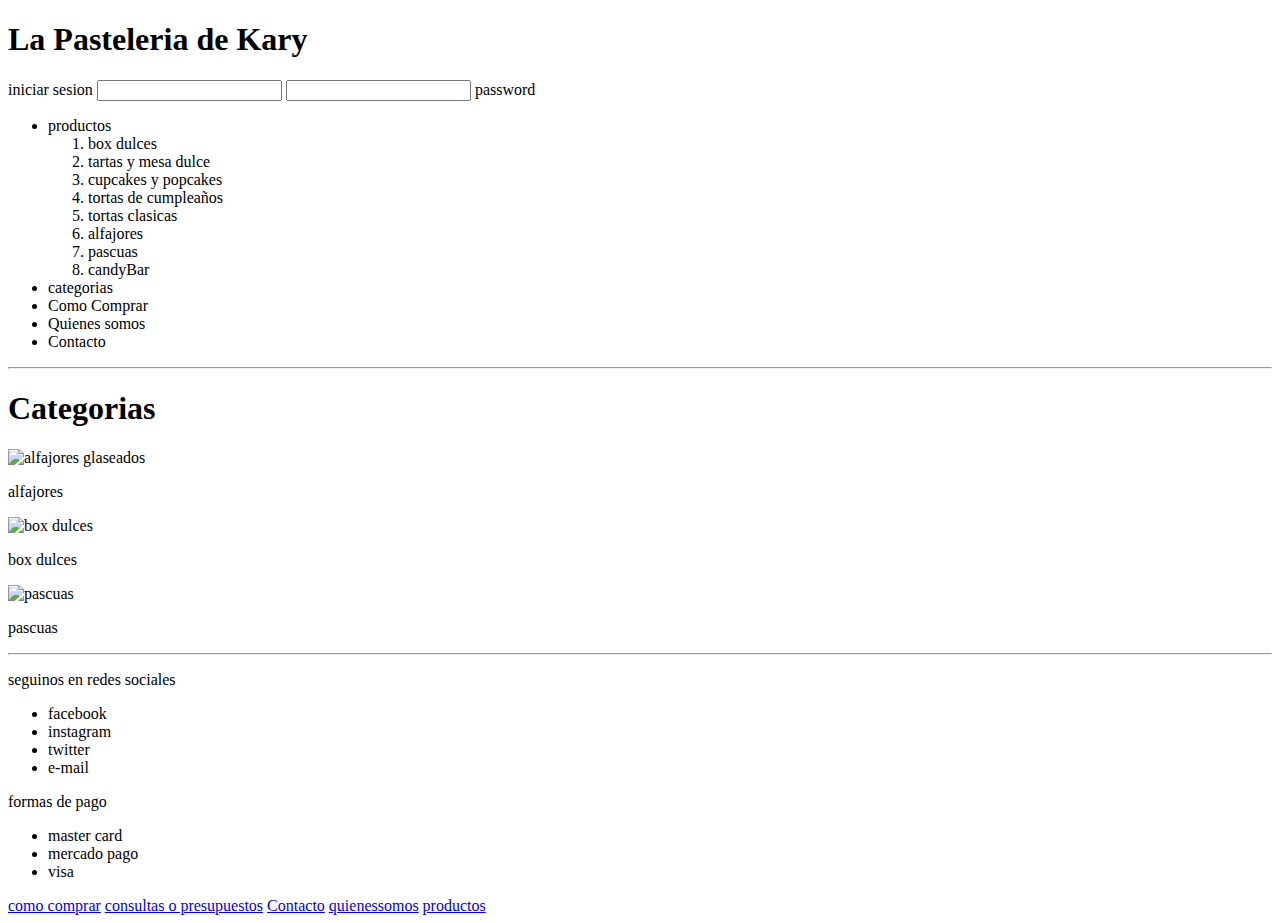
==== index.html @ 6dd4e81d "inclui bootstrap" ====
<!DOCTYPE html>
<html lang="es">

<head>
    <meta charset="UTF-8">
    <meta http-equiv="X-UA-Compatible" content="IE=edge">
    <meta name="viewport" content="width=device-width, initial-scale=1.0">
    <link rel="stylesheet" href="./CSS/bootstrap.min.css.map">
    <link rel="stylesheet" href="/CSS/styles.css">
    <title>La Pasteleria de kary</title>
</head>

<!-- titulo de la pagina -->
<h1>La Pasteleria de Kary</h1>

<!-- formulario de logueo -->
<form action="">
    <label for="">iniciar sesion</label>

    <input type="email">
    <input type="password">
    <label for="">password</label>

</form>
<header>
    <!-- menu desplegable -->
    <nav>
        <ul>
            <li>productos
                <ol>
                    <li> box dulces</li>
                    <li>tartas y mesa dulce</li>
                    <li>cupcakes y popcakes</li>
                    <li>tortas de cumpleaños</li>
                    <li>tortas clasicas</li>
                    <li>alfajores</li>
                    <li>pascuas</li>
                    <li>candyBar</li>
            </li>


            </ol>

            <li>categorias</li>
            <li>Como Comprar</li>
            <li>Quienes somos</li>
            <li>Contacto</li>

        </ul>

    </nav>

</header>


<body>

    <!-- icono carrito -->
    <!-- inicio seccion de categorias con imagenes -->
    <main>

        <hr>
        <section>
            <h1>Categorias</h1>
        <!-- imagenes con categorias -->
        <img src="assets/imagenes/alafajores glaseados.jpg" alt="alfajores glaseados">
        <p>alfajores</p>
        <img src="assets/imagenes/box dulces.jpg" alt="box dulces">
        <p>box dulces</p>
        <img src="assets/imagenes/pascuas.jpg" alt="pascuas">
        <p>pascuas</p>
    </section>
    </main>
    <!-- inicio footer -->
    <hr>
    <footer>
        <p>seguinos en redes sociales</p>
        <ul>
            <li>facebook</li>
            <li>instagram</li>
            <li>twitter</li>
            <li>e-mail</li>
        </ul>
        <!-- iconos redes sociales -->

        <!-- formas de pago e iconos -->
        <aside>
            <p>formas de pago</p>
            <ul>
                <li>master card</li>
                <li>mercado pago</li>
                <li>visa</li>
            </ul>
        </aside>


        <a href="/Users/outlet/Desktop/Proyecto Fernando Fanaro/proyecto_01/paginas/productos.html"></a>
        <a href="/paginas/comocomprar.html">como comprar</a>
        <a href="/paginas/consultasopresupuestos.html">consultas o presupuestos</a>
        <a href="/paginas/contacto.html">Contacto</a>
        <a href="/paginas/quienessomos.html">quienessomos</a>
        <a href="/paginas/productos.html">productos</a>

    </footer>
    <script src="./js/bootstrap.bundle.min.js.map"></script>
</body>

</html>
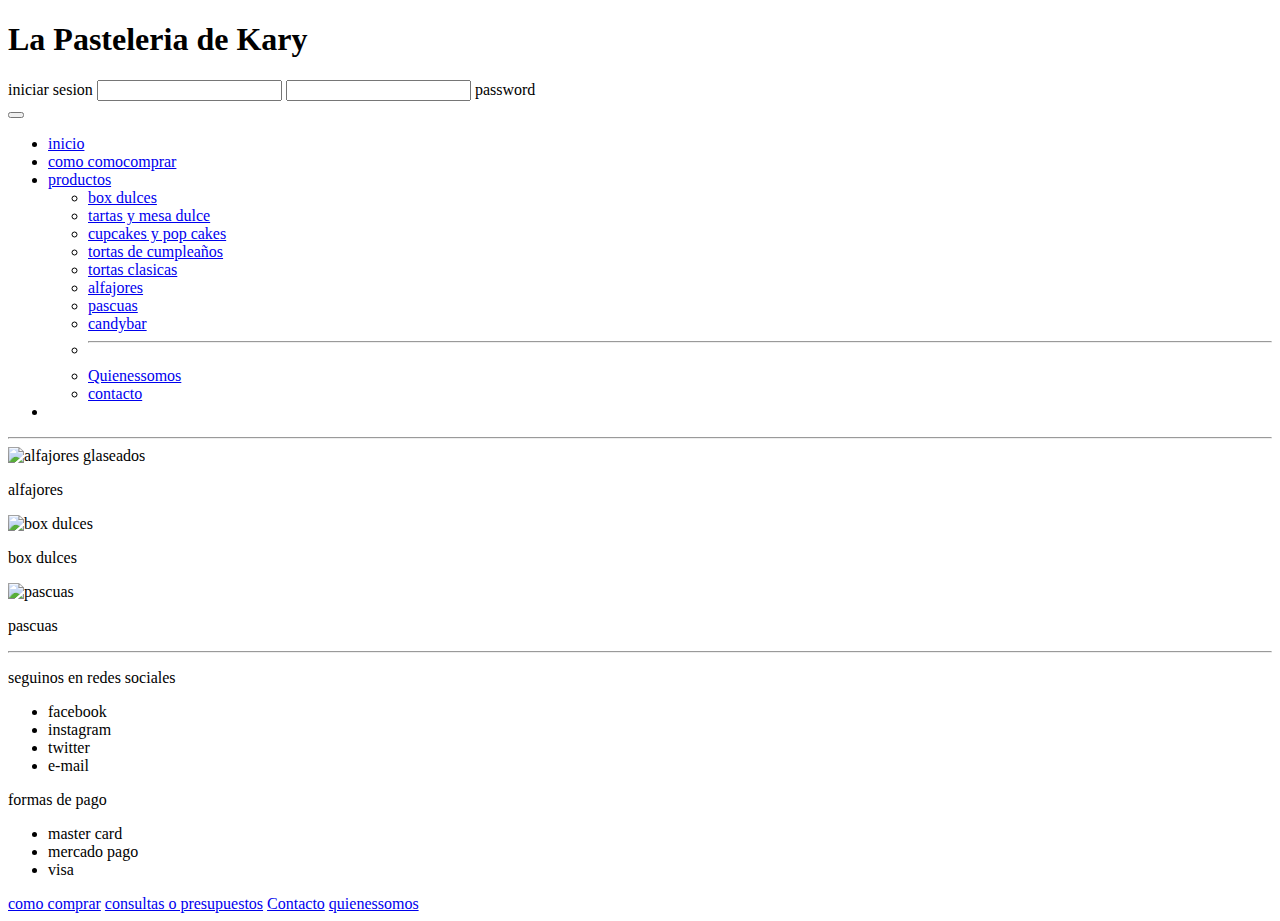
==== commit 53c2e19e: "navbar bootstrap" ====
--- a/index.html
+++ b/index.html
@@ -5,8 +5,8 @@
     <meta charset="UTF-8">
     <meta http-equiv="X-UA-Compatible" content="IE=edge">
     <meta name="viewport" content="width=device-width, initial-scale=1.0">
-    <link rel="stylesheet" href="./CSS/bootstrap.min.css.map">
-    <link rel="stylesheet" href="/CSS/styles.css">
+    <link rel="stylesheet" href="./css/bootstrap.min.css.map">
+    <link rel="stylesheet" href="/css/styles.css">
     <title>La Pasteleria de kary</title>
 </head>
 
@@ -14,7 +14,7 @@
 <h1>La Pasteleria de Kary</h1>
 
 <!-- formulario de logueo -->
-<form action="">
+<form class="container" action="">
     <label for="">iniciar sesion</label>
 
     <input type="email">
@@ -22,33 +22,55 @@
     <label for="">password</label>
 
 </form>
+
 <header>
     <!-- menu desplegable -->
-    <nav>
-        <ul>
-            <li>productos
-                <ol>
-                    <li> box dulces</li>
-                    <li>tartas y mesa dulce</li>
-                    <li>cupcakes y popcakes</li>
-                    <li>tortas de cumpleaños</li>
-                    <li>tortas clasicas</li>
-                    <li>alfajores</li>
-                    <li>pascuas</li>
-                    <li>candyBar</li>
-            </li>
+    <nav class="navbar navbar-expand-lg bg-light">
+        <div class="container-fluid">
+            <a class="navbar-brand" href="#"></a>
+            <button class="navbar-toggler" type="button" data-bs-toggle="collapse"
+                data-bs-target="#navbarSupportedContent" aria-controls="navbarSupportedContent" aria-expanded="false"
+                aria-label="Toggle navigation">
+                <span class="navbar-toggler-icon"></span>
+            </button>
+            <div class="collapse navbar-collapse" id="navbarSupportedContent">
+                <ul class="navbar-nav me-auto mb-2 mb-lg-0">
+                    <li class="nav-item">
+                        <a class="nav-link active" aria-current="page" href="#">inicio</a>
+                    </li>
+                    <li class="nav-item">
+                        <a class="nav-link" href="/paginas/comocomprar.html">como comocomprar</a>
+                    </li>
+                    <li class="nav-item dropdown">
+                        <a class="nav-link dropdown-toggle" href="#" role="button" data-bs-toggle="dropdown"
+                            aria-expanded="false">
+                            productos
+                        </a>
+                        <ul class="dropdown-menu">
+                            <li><a class="dropdown-item" href="#">box dulces</a></li>
+                            <li><a class="dropdown-item" href="#">tartas y mesa dulce</a></li>
+                            <li><a class="dropdown-item" href="#">cupcakes y pop cakes</a></li>
+                            <li><a class="dropdown-item" href="#">tortas de cumpleaños</a></li>
+                            <li><a class="dropdown-item" href="#">tortas clasicas</a></li>
+                            <li><a class="dropdown-item" href="#">alfajores</a></li>
+                            <li><a class="dropdown-item" href="#">pascuas</a></li>
+                            <li><a class="dropdown-item" href="#">candybar</a></li>
+                            <li>
+                                <hr class="dropdown-divider">
+                            </li>
+                            <li><a class="dropdown-item" href="/paginas/quienessomos.html">Quienessomos</a></li>
+                            <li><a class="dropdown-item" href="/paginas/contacto.html">contacto</a></li>
+                        </ul>
+                    </li>
+                    <li class="nav-item">
 
+                    </li>
+                </ul>
 
-            </ol>
+            </div>
+        </div>
+    </nav>
 
-            <li>categorias</li>
-            <li>Como Comprar</li>
-            <li>Quienes somos</li>
-            <li>Contacto</li>
-
-        </ul>
-
-    </nav>
 
 </header>
 
@@ -61,15 +83,15 @@
 
         <hr>
         <section>
-            <h1>Categorias</h1>
-        <!-- imagenes con categorias -->
-        <img src="assets/imagenes/alafajores glaseados.jpg" alt="alfajores glaseados">
-        <p>alfajores</p>
-        <img src="assets/imagenes/box dulces.jpg" alt="box dulces">
-        <p>box dulces</p>
-        <img src="assets/imagenes/pascuas.jpg" alt="pascuas">
-        <p>pascuas</p>
-    </section>
+
+            <!-- imagenes con categorias -->
+            <img src="assets/imagenes/alafajores glaseados.jpg" alt="alfajores glaseados">
+            <p>alfajores</p>
+            <img src="assets/imagenes/box dulces.jpg" alt="box dulces">
+            <p>box dulces</p>
+            <img src="assets/imagenes/pascuas.jpg" alt="pascuas">
+            <p>pascuas</p>
+        </section>
     </main>
     <!-- inicio footer -->
     <hr>
@@ -94,12 +116,12 @@
         </aside>
 
 
-        <a href="/Users/outlet/Desktop/Proyecto Fernando Fanaro/proyecto_01/paginas/productos.html"></a>
+        
         <a href="/paginas/comocomprar.html">como comprar</a>
         <a href="/paginas/consultasopresupuestos.html">consultas o presupuestos</a>
         <a href="/paginas/contacto.html">Contacto</a>
         <a href="/paginas/quienessomos.html">quienessomos</a>
-        <a href="/paginas/productos.html">productos</a>
+    
 
     </footer>
     <script src="./js/bootstrap.bundle.min.js.map"></script>
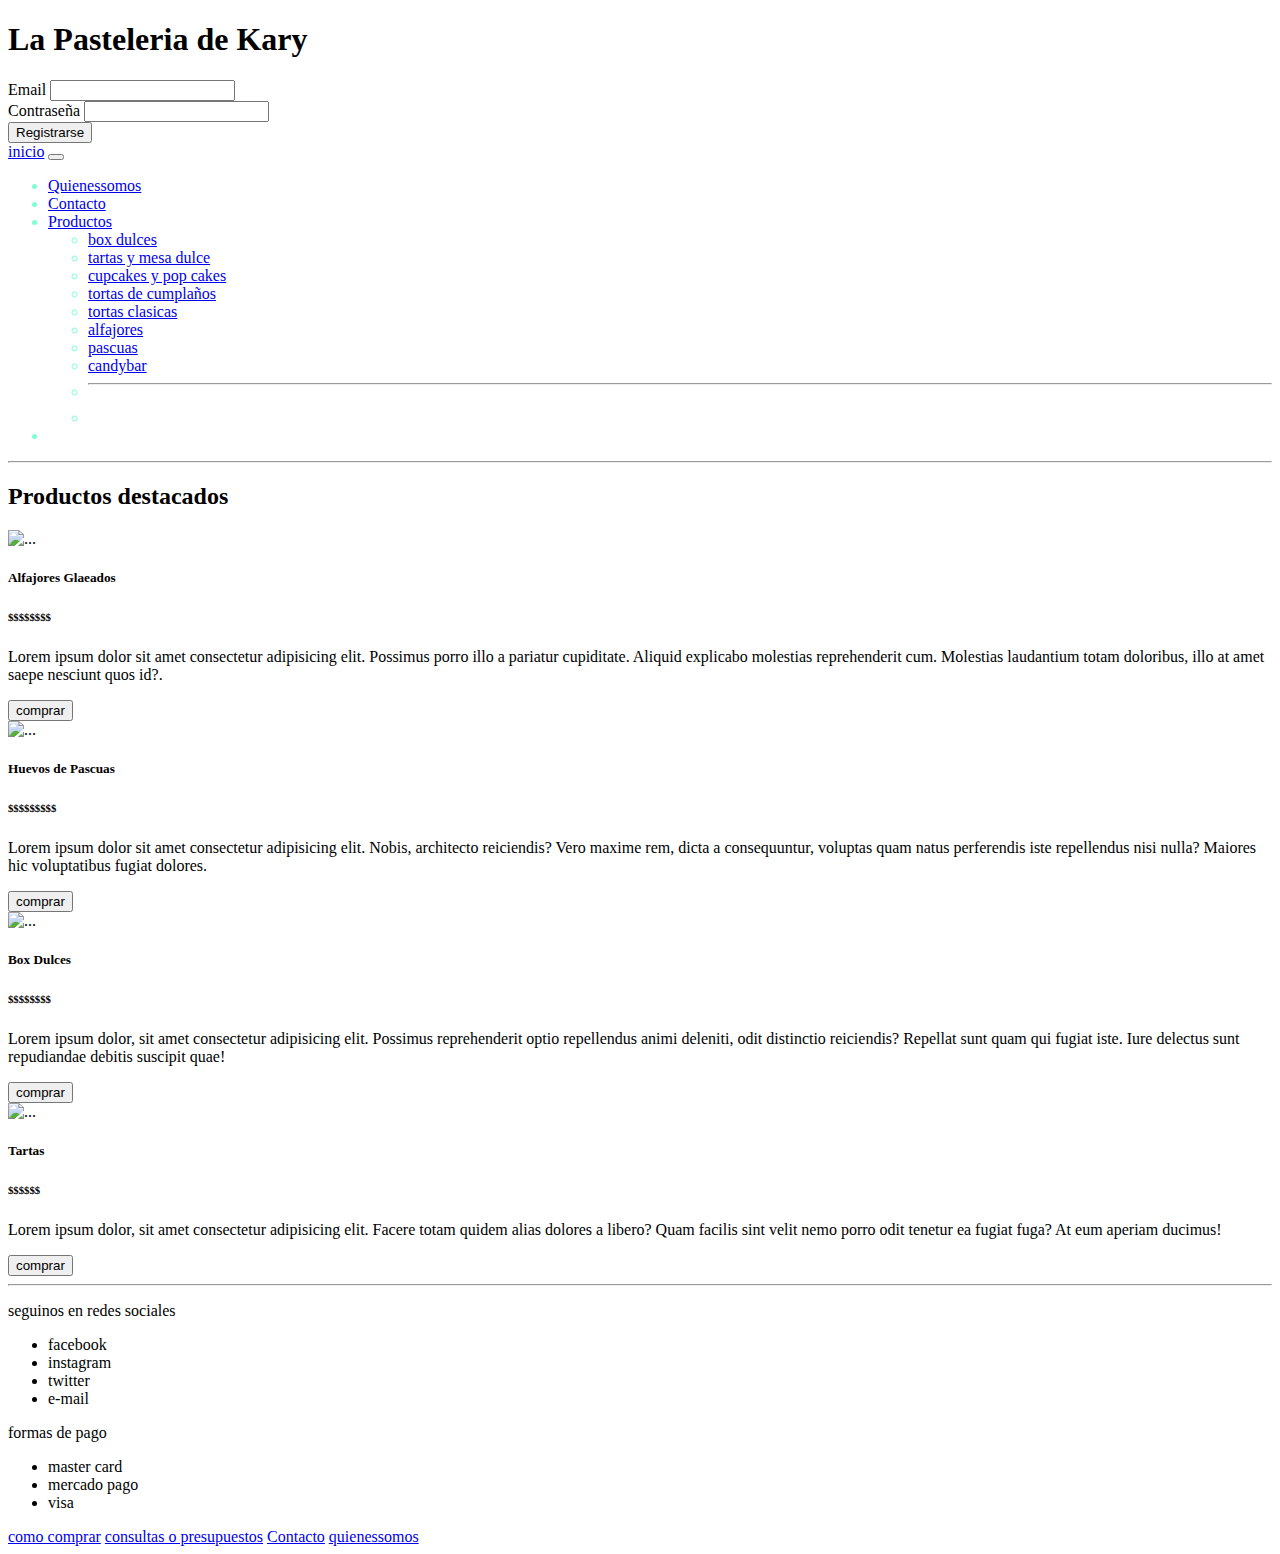
==== commit 55d055ff: "correcciones" ====
--- a/index.html
+++ b/index.html
@@ -5,8 +5,9 @@
     <meta charset="UTF-8">
     <meta http-equiv="X-UA-Compatible" content="IE=edge">
     <meta name="viewport" content="width=device-width, initial-scale=1.0">
-    <link rel="stylesheet" href="./css/bootstrap.min.css.map">
-    <link rel="stylesheet" href="/css/styles.css">
+    <link href="https://cdn.jsdelivr.net/npm/bootstrap@5.2.2/dist/css/bootstrap.min.css" rel="stylesheet"
+        integrity="sha384-Zenh87qX5JnK2Jl0vWa8Ck2rdkQ2Bzep5IDxbcnCeuOxjzrPF/et3URy9Bv1WTRi" crossorigin="anonymous">
+    <link rel="stylesheet" href="./css/styles.css">
     <title>La Pasteleria de kary</title>
 </head>
 
@@ -14,63 +15,72 @@
 <h1>La Pasteleria de Kary</h1>
 
 <!-- formulario de logueo -->
-<form class="container" action="">
-    <label for="">iniciar sesion</label>
 
-    <input type="email">
-    <input type="password">
-    <label for="">password</label>
+<form class=" container d-flex justify-content-end">
+    <div class="d-block">
+    <div class="form-group">
+        <label for="exampleInputEmail1" class="form-label">Email</label>
+        <input type="email" class="form-control" id="exampleInputEmail1" aria-describedby="emailHelp">
 
+    </div>
+    <div class="form-group">
+        <label for="exampleInputPassword1" class="form-label">Contraseña</label>
+        <input type="password" class="form-control" id="exampleInputPassword1">
+    </div>
+    </div>
+    
+    
 </form>
-
+<div class=" container d-flex justify-content-end">
+<button type="submit" class="btn btn-primary">Registrarse</button>
+</div>
 <header>
     <!-- menu desplegable -->
-    <nav class="navbar navbar-expand-lg bg-light">
-        <div class="container-fluid">
-            <a class="navbar-brand" href="#"></a>
-            <button class="navbar-toggler" type="button" data-bs-toggle="collapse"
-                data-bs-target="#navbarSupportedContent" aria-controls="navbarSupportedContent" aria-expanded="false"
-                aria-label="Toggle navigation">
-                <span class="navbar-toggler-icon"></span>
-            </button>
-            <div class="collapse navbar-collapse" id="navbarSupportedContent">
-                <ul class="navbar-nav me-auto mb-2 mb-lg-0">
-                    <li class="nav-item">
-                        <a class="nav-link active" aria-current="page" href="#">inicio</a>
-                    </li>
-                    <li class="nav-item">
-                        <a class="nav-link" href="/paginas/comocomprar.html">como comocomprar</a>
-                    </li>
-                    <li class="nav-item dropdown">
-                        <a class="nav-link dropdown-toggle" href="#" role="button" data-bs-toggle="dropdown"
-                            aria-expanded="false">
-                            productos
-                        </a>
-                        <ul class="dropdown-menu">
-                            <li><a class="dropdown-item" href="#">box dulces</a></li>
-                            <li><a class="dropdown-item" href="#">tartas y mesa dulce</a></li>
-                            <li><a class="dropdown-item" href="#">cupcakes y pop cakes</a></li>
-                            <li><a class="dropdown-item" href="#">tortas de cumpleaños</a></li>
-                            <li><a class="dropdown-item" href="#">tortas clasicas</a></li>
-                            <li><a class="dropdown-item" href="#">alfajores</a></li>
-                            <li><a class="dropdown-item" href="#">pascuas</a></li>
-                            <li><a class="dropdown-item" href="#">candybar</a></li>
-                            <li>
-                                <hr class="dropdown-divider">
-                            </li>
-                            <li><a class="dropdown-item" href="/paginas/quienessomos.html">Quienessomos</a></li>
-                            <li><a class="dropdown-item" href="/paginas/contacto.html">contacto</a></li>
-                        </ul>
-                    </li>
-                    <li class="nav-item">
+    <nav class="navbar navbar-expand-lg container" style="color:aquamarine ">
+        <div class="d-flex justify-content-center">
+        <a class=" navbar-brand" href="#">inicio</a>
+        <button class="navbar-toggler" type="button" data-bs-toggle="collapse" data-bs-target="#navbarSupportedContent"
+            aria-controls="navbarSupportedContent" aria-expanded="false" aria-label="Toggle navigation">
+            <span class="navbar-toggler-icon"></span>
+        </button>
+    </div>
+        <div class="collapse navbar-collapse" id="navbarSupportedContent">
+            <ul class="navbar-nav me-auto mb-2 mb-lg-0">
+                <li class="nav-item">
+                    <a class="nav-link active" aria-current="page" href="./paginas/quienessomos.html">Quienessomos</a>
+                </li>
+                <li class="nav-item">
+                    <a class="nav-link" href="./paginas/contacto.html">Contacto</a>
+                </li>
+                <li class="nav-item dropdown">
+                    <a class="nav-link dropdown-toggle" href="#" role="button" data-bs-toggle="dropdown"
+                        aria-expanded="false">
+                        Productos
+                    </a>
+                    <ul class="dropdown-menu">
+                        <li><a class="dropdown-item" href="#">box dulces</a></li>
+                        <li><a class="dropdown-item" href="#">tartas y mesa dulce</a></li>
+                        <li><a class="dropdown-item" href="#">cupcakes y pop cakes</a></li>
+                        <li><a class="dropdown-item" href="#">tortas de cumplaños</a></li>
+                        <li><a class="dropdown-item" href="#">tortas clasicas</a></li>
+                        <li><a class="dropdown-item" href="#">alfajores</a></li>
+                        <li><a class="dropdown-item" href="#">pascuas</a></li>
+                        <li><a class="dropdown-item" href="#">candybar</a></li>
+                        <li>
+                            <hr class="dropdown-divider">
+                        </li>
+                        <li><a class="dropdown-item" href="#"></a></li>
+                    </ul>
+                </li>
+                <li class="nav-item">
 
-                    </li>
-                </ul>
+                </li>
+            </ul>
 
-            </div>
         </div>
+        </div>
+        <i class="bi bi-cart-dash"></i>
     </nav>
-
 
 </header>
 
@@ -82,15 +92,68 @@
     <main>
 
         <hr>
-        <section>
+        <section class="container">
+            <div class="container-fluid">
+                <h2>Productos destacados</h2>
+            </div>
+            <!-- tarjetas! -->
+            <div class="row row-cols-1 row-cols-md-3 g-4">
+                <div class="col">
+                    <div class="card text-center">
+                        <img src="./assets/imagenes/alafajores glaseados.jpg" class="card-img-top" alt="...">
+                        <div class="card-body">
+                            <h5 class="card-title">Alfajores Glaeados</h5>
+                            <h6 class="card-subtitle"> $$$$$$$$</h6>
+                            <p class="card-text">Lorem ipsum dolor sit amet consectetur adipisicing elit. Possimus porro
+                                illo a pariatur cupiditate. Aliquid explicabo molestias reprehenderit cum. Molestias
+                                laudantium totam doloribus, illo at amet saepe nesciunt quos id?.</p>
+                            <!-- boton Comprar -->
+                            <button type="button" class="btn btn-success">comprar</button>
+                        </div>
+                    </div>
+                </div>
+                <div class="col">
+                    <div class="card text-center" >
+                        <img src="assets/imagenes/pascuas.jpg" class="card-img-top" alt="...">
+                        <div class="card-body">
+                            <h5 class="card-title">Huevos de Pascuas</h5>
+                            <h6 class="card-subtitle">$$$$$$$$$</h6>
+                            <p class="card-text">Lorem ipsum dolor sit amet consectetur adipisicing elit. Nobis,
+                                architecto reiciendis? Vero maxime rem, dicta a consequuntur, voluptas quam natus
+                                perferendis iste repellendus nisi nulla? Maiores hic voluptatibus fugiat dolores.</p>
+                            <button type="button" class="btn btn-success">comprar</button>
+                        </div>
+                    </div>
+                </div>
+                <div class="col">
+                    <div class="card text-center">
+                        <img src="/assets/imagenes/box dulces.jpg" class="card-img-top" alt="...">
+                        <div class="card-body">
+                            <h5 class="card-title">Box Dulces</h5>
+                            <h6 class="card-subtitle">$$$$$$$$</h6>
+                            <p class="card-text">Lorem ipsum dolor, sit amet consectetur adipisicing elit. Possimus
+                                reprehenderit optio repellendus animi deleniti, odit distinctio reiciendis? Repellat
+                                sunt quam qui fugiat iste. Iure delectus sunt repudiandae debitis suscipit quae!</p>
+                            <button type="button" class="btn btn-success">comprar</button>
+                        </div>
+                    </div>
+                </div>
+                <div class="col">
+                    <div class="card text-center">
+                        <img src="/assets/imagenes/tarta frutilla.jpg" class="card-img-top" alt="...">
+                        <div class="card-body">
+                            <h5 class="card-title">Tartas</h5>
+                            <h6 class="card-subtitle">$$$$$$</h6>
+                            <p class="card-text">Lorem ipsum dolor, sit amet consectetur adipisicing elit. Facere totam
+                                quidem alias dolores a libero? Quam facilis sint velit nemo porro odit tenetur ea fugiat
+                                fuga? At eum aperiam ducimus!</p>
+                            <button  type="button" class="btn btn-success">comprar</button>
+                        </div>
+                    </div>
+                </div>
+            </div>
 
-            <!-- imagenes con categorias -->
-            <img src="assets/imagenes/alafajores glaseados.jpg" alt="alfajores glaseados">
-            <p>alfajores</p>
-            <img src="assets/imagenes/box dulces.jpg" alt="box dulces">
-            <p>box dulces</p>
-            <img src="assets/imagenes/pascuas.jpg" alt="pascuas">
-            <p>pascuas</p>
+
         </section>
     </main>
     <!-- inicio footer -->
@@ -116,15 +179,17 @@
         </aside>
 
 
-        
+
         <a href="/paginas/comocomprar.html">como comprar</a>
         <a href="/paginas/consultasopresupuestos.html">consultas o presupuestos</a>
         <a href="/paginas/contacto.html">Contacto</a>
         <a href="/paginas/quienessomos.html">quienessomos</a>
-    
+
 
     </footer>
-    <script src="./js/bootstrap.bundle.min.js.map"></script>
+    <script src="https://cdn.jsdelivr.net/npm/bootstrap@5.2.2/dist/js/bootstrap.bundle.min.js"
+        integrity="sha384-OERcA2EqjJCMA+/3y+gxIOqMEjwtxJY7qPCqsdltbNJuaOe923+mo//f6V8Qbsw3"
+        crossorigin="anonymous"></script>
 </body>
 
 </html>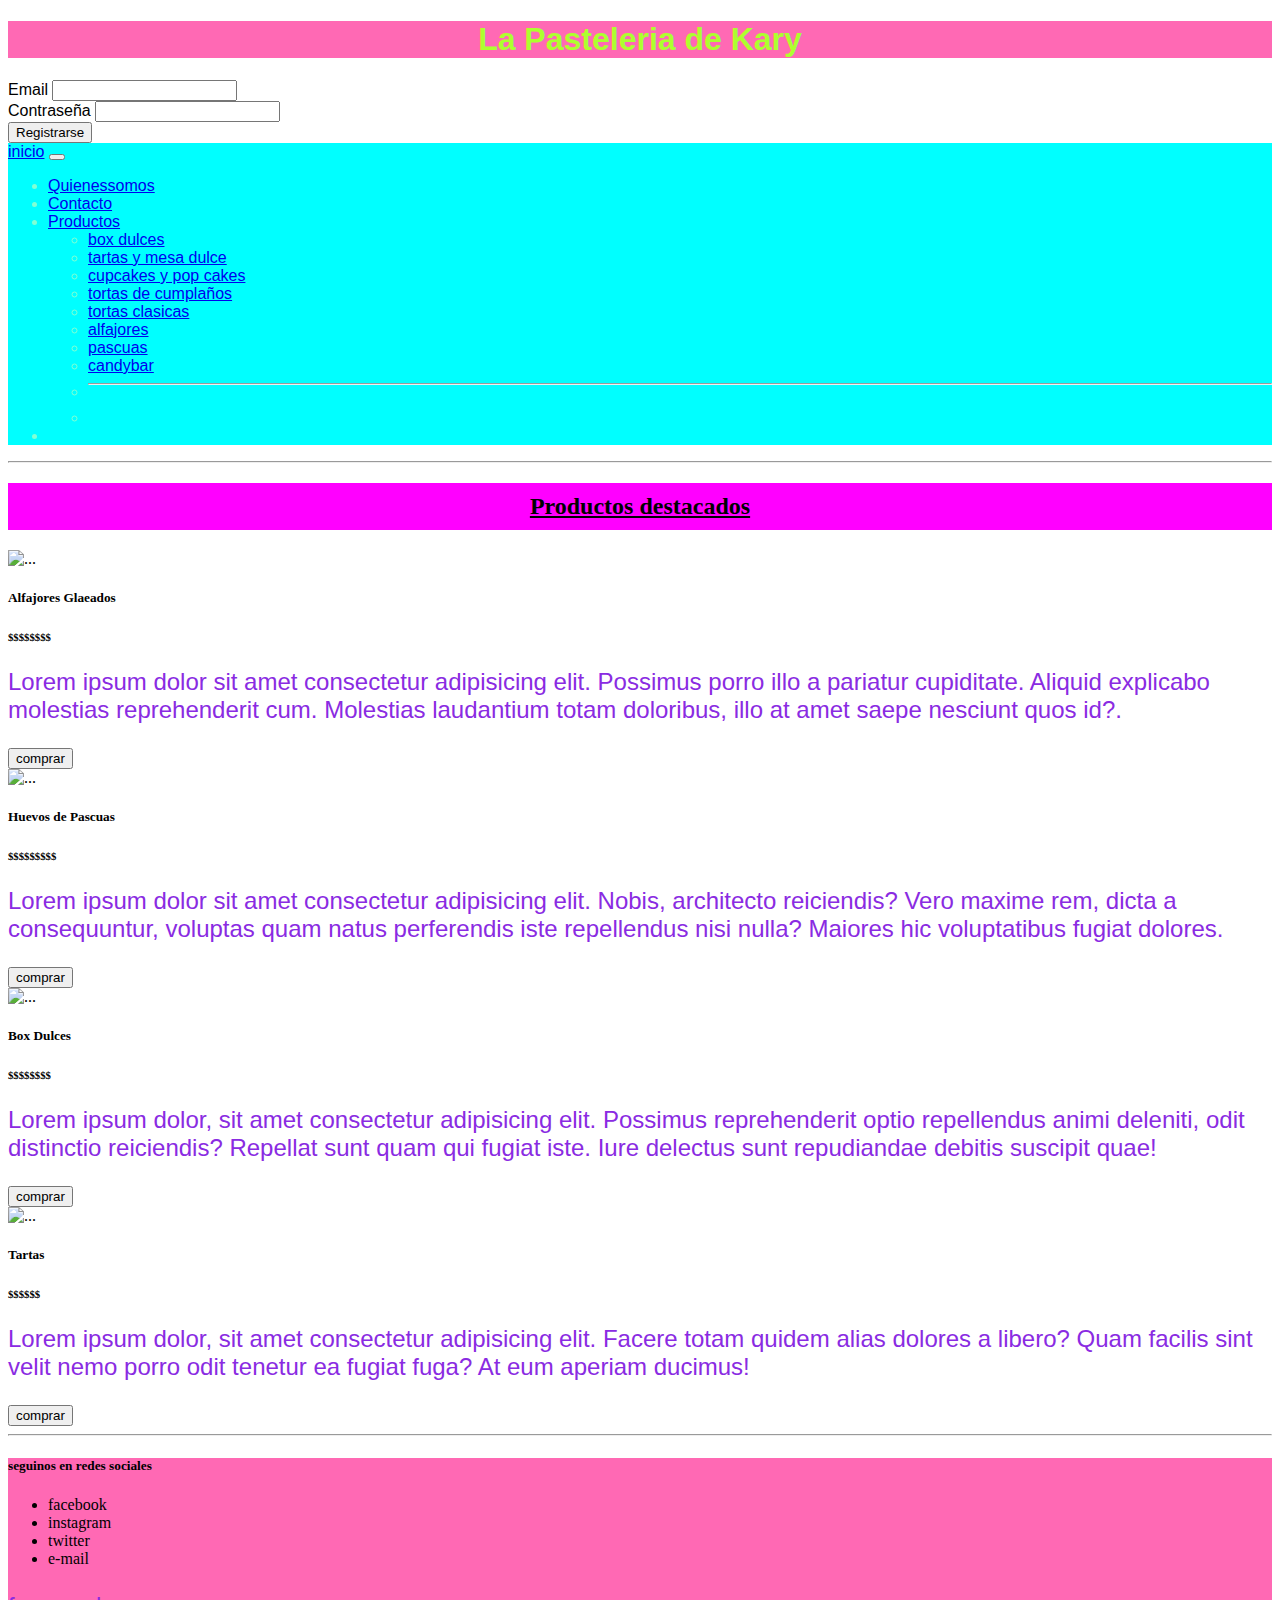
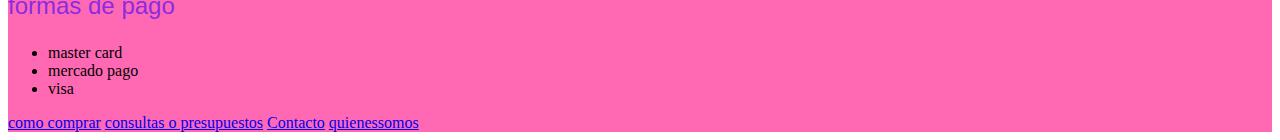
==== commit 8a992e8d: "reparacion links css" ====
--- a/index.html
+++ b/index.html
@@ -7,7 +7,7 @@
     <meta name="viewport" content="width=device-width, initial-scale=1.0">
     <link href="https://cdn.jsdelivr.net/npm/bootstrap@5.2.2/dist/css/bootstrap.min.css" rel="stylesheet"
         integrity="sha384-Zenh87qX5JnK2Jl0vWa8Ck2rdkQ2Bzep5IDxbcnCeuOxjzrPF/et3URy9Bv1WTRi" crossorigin="anonymous">
-    <link rel="stylesheet" href="./css/styles.css">
+    <link rel="stylesheet" href="./CSS/styles.css">
     <title>La Pasteleria de kary</title>
 </head>
 
@@ -18,32 +18,33 @@
 
 <form class=" container d-flex justify-content-end">
     <div class="d-block">
-    <div class="form-group">
-        <label for="exampleInputEmail1" class="form-label">Email</label>
-        <input type="email" class="form-control" id="exampleInputEmail1" aria-describedby="emailHelp">
-
+        <div class="form-group">
+            <label for="exampleInputEmail1" class="form-label">Email</label>
+            <input type="email" class="form-control" id="exampleInputEmail1" aria-describedby="emailHelp">
+
+        </div>
+        <div class="form-group">
+            <label for="exampleInputPassword1" class="form-label">Contraseña</label>
+            <input type="password" class="form-control" id="exampleInputPassword1">
+        </div>
     </div>
-    <div class="form-group">
-        <label for="exampleInputPassword1" class="form-label">Contraseña</label>
-        <input type="password" class="form-control" id="exampleInputPassword1">
-    </div>
-    </div>
-    
-    
+
+
 </form>
 <div class=" container d-flex justify-content-end">
-<button type="submit" class="btn btn-primary">Registrarse</button>
+    <button type="submit" class="btn btn-primary">Registrarse</button>
 </div>
 <header>
     <!-- menu desplegable -->
     <nav class="navbar navbar-expand-lg container" style="color:aquamarine ">
         <div class="d-flex justify-content-center">
-        <a class=" navbar-brand" href="#">inicio</a>
-        <button class="navbar-toggler" type="button" data-bs-toggle="collapse" data-bs-target="#navbarSupportedContent"
-            aria-controls="navbarSupportedContent" aria-expanded="false" aria-label="Toggle navigation">
-            <span class="navbar-toggler-icon"></span>
-        </button>
-    </div>
+            <a class=" navbar-brand" href="#">inicio</a>
+            <button class="navbar-toggler" type="button" data-bs-toggle="collapse"
+                data-bs-target="#navbarSupportedContent" aria-controls="navbarSupportedContent" aria-expanded="false"
+                aria-label="Toggle navigation">
+                <span class="navbar-toggler-icon"></span>
+            </button>
+        </div>
         <div class="collapse navbar-collapse" id="navbarSupportedContent">
             <ul class="navbar-nav me-auto mb-2 mb-lg-0">
                 <li class="nav-item">
@@ -113,7 +114,7 @@
                     </div>
                 </div>
                 <div class="col">
-                    <div class="card text-center" >
+                    <div class="card text-center">
                         <img src="assets/imagenes/pascuas.jpg" class="card-img-top" alt="...">
                         <div class="card-body">
                             <h5 class="card-title">Huevos de Pascuas</h5>
@@ -147,7 +148,7 @@
                             <p class="card-text">Lorem ipsum dolor, sit amet consectetur adipisicing elit. Facere totam
                                 quidem alias dolores a libero? Quam facilis sint velit nemo porro odit tenetur ea fugiat
                                 fuga? At eum aperiam ducimus!</p>
-                            <button  type="button" class="btn btn-success">comprar</button>
+                            <button type="button" class="btn btn-success">comprar</button>
                         </div>
                     </div>
                 </div>
@@ -158,33 +159,39 @@
     </main>
     <!-- inicio footer -->
     <hr>
-    <footer>
-        <p>seguinos en redes sociales</p>
+
+    <footer class=" container-fluid row row-cols-1 row-cols-md-3  ">
+        <section class="container justify-content-center">
+        <div class="container d-flex justify-content-around">
+        <h5>seguinos en redes sociales</h5>
+        </div>
         <ul>
             <li>facebook</li>
             <li>instagram</li>
             <li>twitter</li>
             <li>e-mail</li>
         </ul>
+
         <!-- iconos redes sociales -->
 
         <!-- formas de pago e iconos -->
-        <aside>
+        <div class="container d-flex justify-content-center">
             <p>formas de pago</p>
             <ul>
                 <li>master card</li>
                 <li>mercado pago</li>
                 <li>visa</li>
             </ul>
-        </aside>
-
-
-
+        </div>
+
+
+        <div class="container-fluid d-flex justify-content-end">
         <a href="/paginas/comocomprar.html">como comprar</a>
         <a href="/paginas/consultasopresupuestos.html">consultas o presupuestos</a>
         <a href="/paginas/contacto.html">Contacto</a>
         <a href="/paginas/quienessomos.html">quienessomos</a>
-
+    </div>
+</section>
 
     </footer>
     <script src="https://cdn.jsdelivr.net/npm/bootstrap@5.2.2/dist/js/bootstrap.bundle.min.js"
--- a/CSS/styles.css
+++ b/CSS/styles.css
@@ -0,0 +1,42 @@
+main {
+    background-image:url(/assets/imagenes/fondo.jpg);
+}
+
+nav{
+    background-color: aqua;
+    font-family: Arial, Helvetica, sans-serif;
+    text-decoration: none;
+}
+i{
+background-color: black;
+}
+h1{
+    background-color: hotpink;
+    color: greenyellow;
+    font-family: Arial, Helvetica, sans-serif;
+    text-align: center;
+}
+h2{
+    text-align: center;
+    text-decoration: underline;
+    font-family: cursive;
+    background-color: fuchsia;
+    background-size:10px;
+    justify-content: center;
+    padding: 10px;
+    
+}
+
+form {
+    font-family: Arial, Helvetica, sans-serif;
+    justify-content: right;
+    
+}
+p{
+    font-family: Arial, Helvetica, sans-serif;
+    color: blueviolet;
+    font-size: x-large;
+}
+footer{
+    background-color: hotpink;
+}